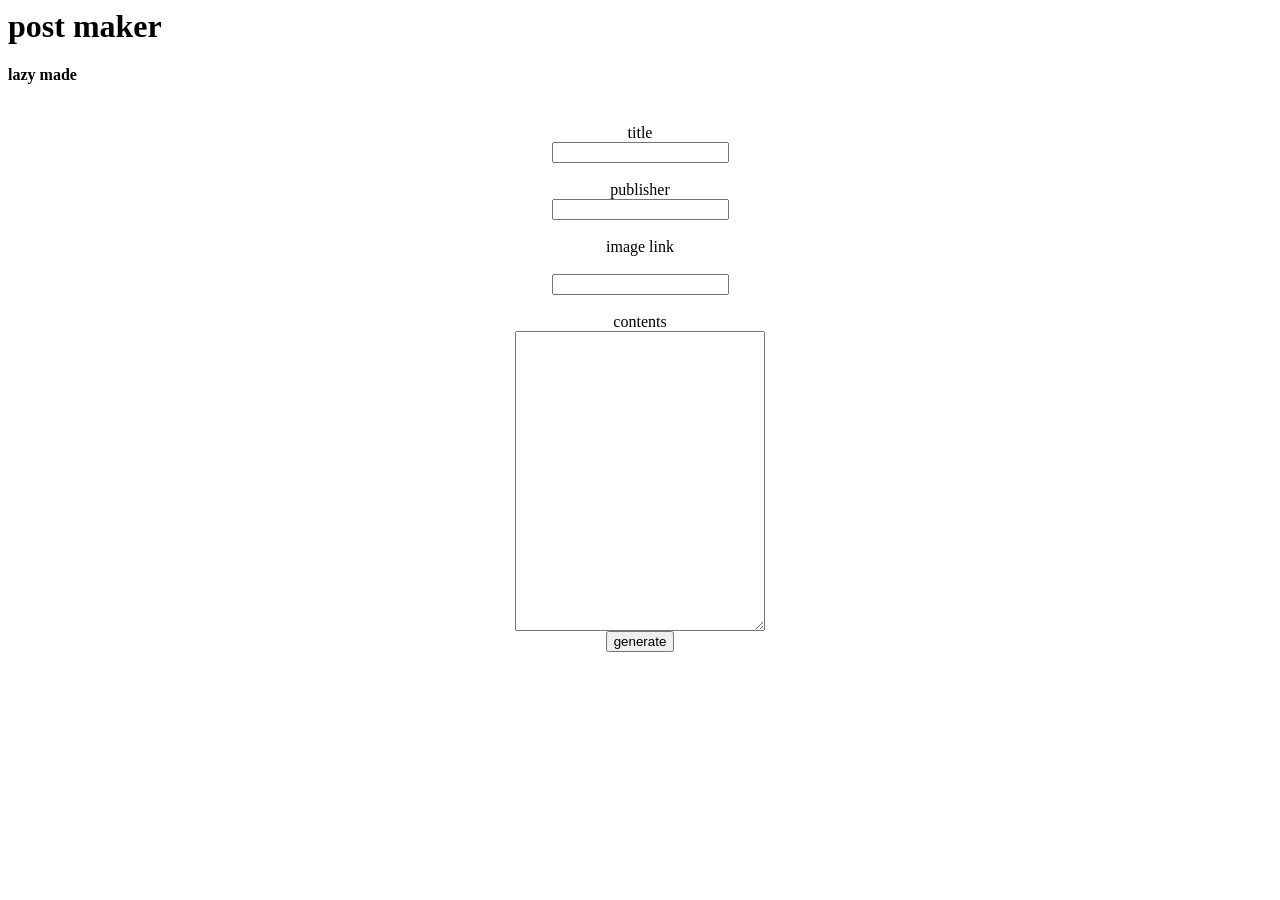
==== projetopagina/extra/generator.html @ 1414ca72 "Add files via upload" ====
<html>
   <head>
    <title>Title</title>
    <meta charset="UTF-8">
    <meta name="viewport" content="width=device-width, initial-scale=1.0">
    <style>
      .center {
        display: flex;
        flex-direction: column;
        align-content: center;
        align-items: center;
        justify-content: center;
      }
    </style>
  </head>
  <body>
    <header>
      <h1>post maker</h1>
    </header>
    <section>
      <h4>lazy made</h4>
      <br>
      <div class="center">
        <label>title</label>
        <input type="text" id="title">
        <br>
        <label>publisher</label>
        <input type="text" id="publisher">
        <br>
        <label>image link</label>
        <br>
        <input type="text" id="img_src">
        <br>
        <label>contents</label>
        <textarea style="width:250px;height:300px;" id="contents"></textarea>
        <button id="button">generate</button>
      </div>
    </section>
    <script>
      
    
      document.getElementById("button").addEventListener("click",(async()=>{
        let doc = {
          title: document.getElementById("title").value,
          publisher: {
            username: document.getElementById("publisher").value,
            name: document.getElementById("publisher").value,
            pfp: "https://i.pinimg.com/originals/f6/d5/b4/f6d5b458bf7aa0276c81a666c916de18.jpg?nii=t"
          },
          date: (new Date()).toISOString()
            .replace("T"," ")
            .replace("Z"," GMT"+(((new Date()).getTimezoneOffset()/60)*-1))
            .replace(/[.]\d\d\d/gm,""),
          contents: document.getElementById("contents").value.split("\n"),
          image: document.getElementById("img_src").value
        }
        
        try {
            let __json = await fetch("./users.json")
            if(__json.ok){
                __json = await __json.json()
            }
            
            for(let o of __json.users){
                if(o.username == doc.publisher.username){
                    doc.publisher.name = o.display_name
                    doc.publisher.pfp = o.avatar
                }
            }
            
        } catch(e) {
            alert("An error occured: "+e.message)
        }
        
        navigator.clipboard.writeText(JSON.stringify(doc,undefined,4))
        
      }))
    </script>
  </body>
</html>
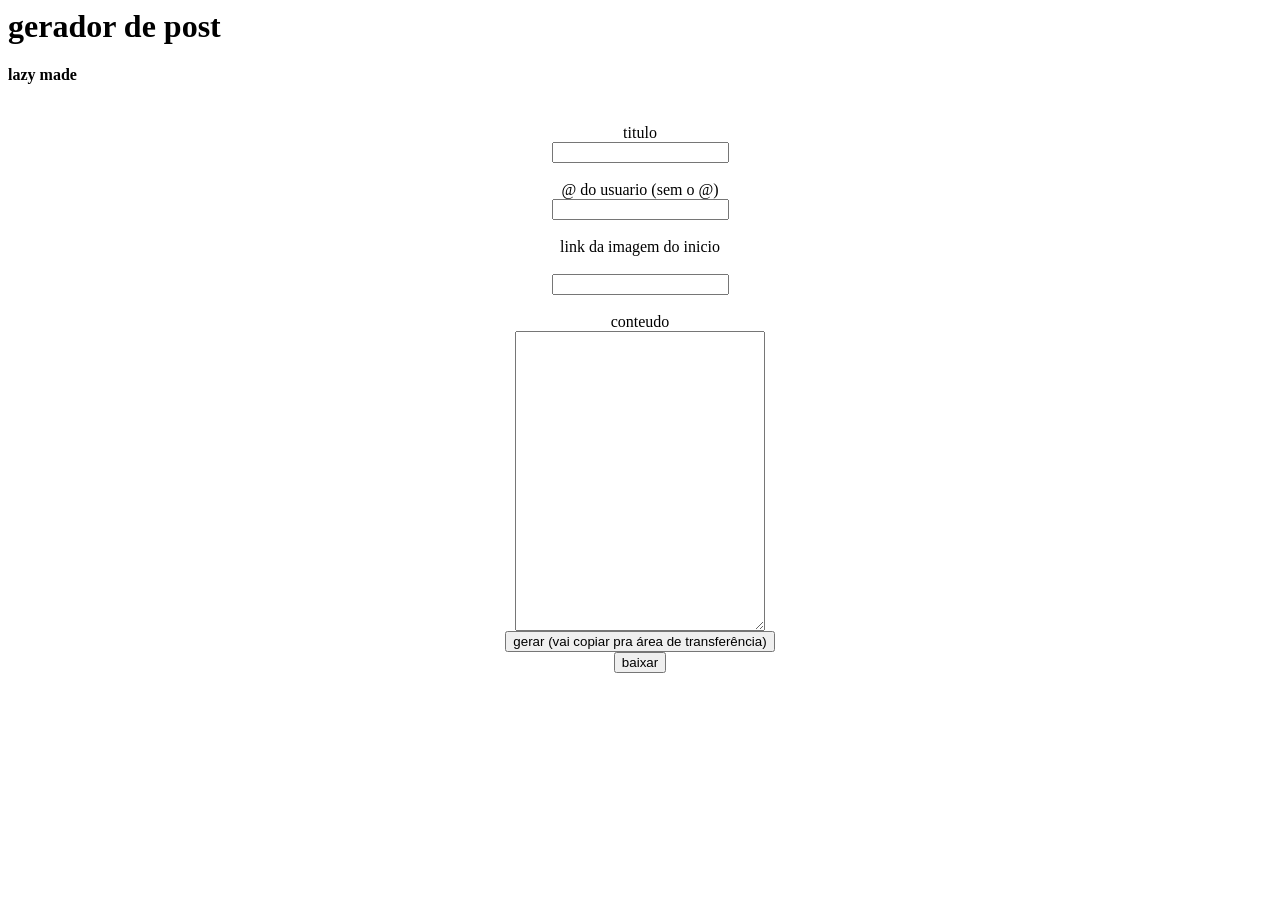
==== commit 6a02425f: "Update generator.html" ====
--- a/projetopagina/extra/generator.html
+++ b/projetopagina/extra/generator.html
@@ -1,6 +1,6 @@
 <html>
    <head>
-    <title>Title</title>
+    <title>gerador</title>
     <meta charset="UTF-8">
     <meta name="viewport" content="width=device-width, initial-scale=1.0">
     <style>
@@ -15,25 +15,26 @@
   </head>
   <body>
     <header>
-      <h1>post maker</h1>
+      <h1>gerador de post</h1>
     </header>
     <section>
       <h4>lazy made</h4>
       <br>
       <div class="center">
-        <label>title</label>
+        <label>titulo</label>
         <input type="text" id="title">
         <br>
-        <label>publisher</label>
+        <label>@ do usuario (sem o @)</label>
         <input type="text" id="publisher">
         <br>
-        <label>image link</label>
+        <label>link da imagem do inicio</label>
         <br>
         <input type="text" id="img_src">
         <br>
-        <label>contents</label>
+        <label>conteudo</label>
         <textarea style="width:250px;height:300px;" id="contents"></textarea>
-        <button id="button">generate</button>
+        <button id="button">gerar (vai copiar pra área de transferência)</button>
+        <button id="button-download">baixar</button>
       </div>
     </section>
     <script>
@@ -73,8 +74,49 @@
         }
         
         navigator.clipboard.writeText(JSON.stringify(doc,undefined,4))
+        alert("copiado para a área de transferencia")
+        
+      }))
+       document.getElementById("button-download").addEventListener("click",(async()=>{
+        let doc = {
+          title: document.getElementById("title").value,
+          publisher: {
+            username: document.getElementById("publisher").value,
+            name: document.getElementById("publisher").value,
+            pfp: "https://i.pinimg.com/originals/f6/d5/b4/f6d5b458bf7aa0276c81a666c916de18.jpg?nii=t"
+          },
+          date: (new Date()).toISOString()
+            .replace("T"," ")
+            .replace("Z"," GMT"+(((new Date()).getTimezoneOffset()/60)*-1))
+            .replace(/[.]\d\d\d/gm,""),
+          contents: document.getElementById("contents").value.split("\n"),
+          image: document.getElementById("img_src").value
+        }
+        
+        try {
+            let __json = await fetch("./users.json")
+            if(__json.ok){
+                __json = await __json.json()
+            }
+            
+            for(let o of __json.users){
+                if(o.username == doc.publisher.username){
+                    doc.publisher.name = o.display_name
+                    doc.publisher.pfp = o.avatar
+                }
+            }
+            
+        } catch(e) {
+            alert("An error occured: "+e.message)
+        }
+        let a = document.createElement("a")
+        let blob = new Blob([JSON.stringify(doc,undefined,4)],{type:"application/json"})
+        a.href = URL.createObjectURL(blob)
+        a.download = "post-"+(new Date().valueOf())+".json"
+        a.click();
+        a.remove()
         
       }))
     </script>
   </body>
-</html>+</html>
